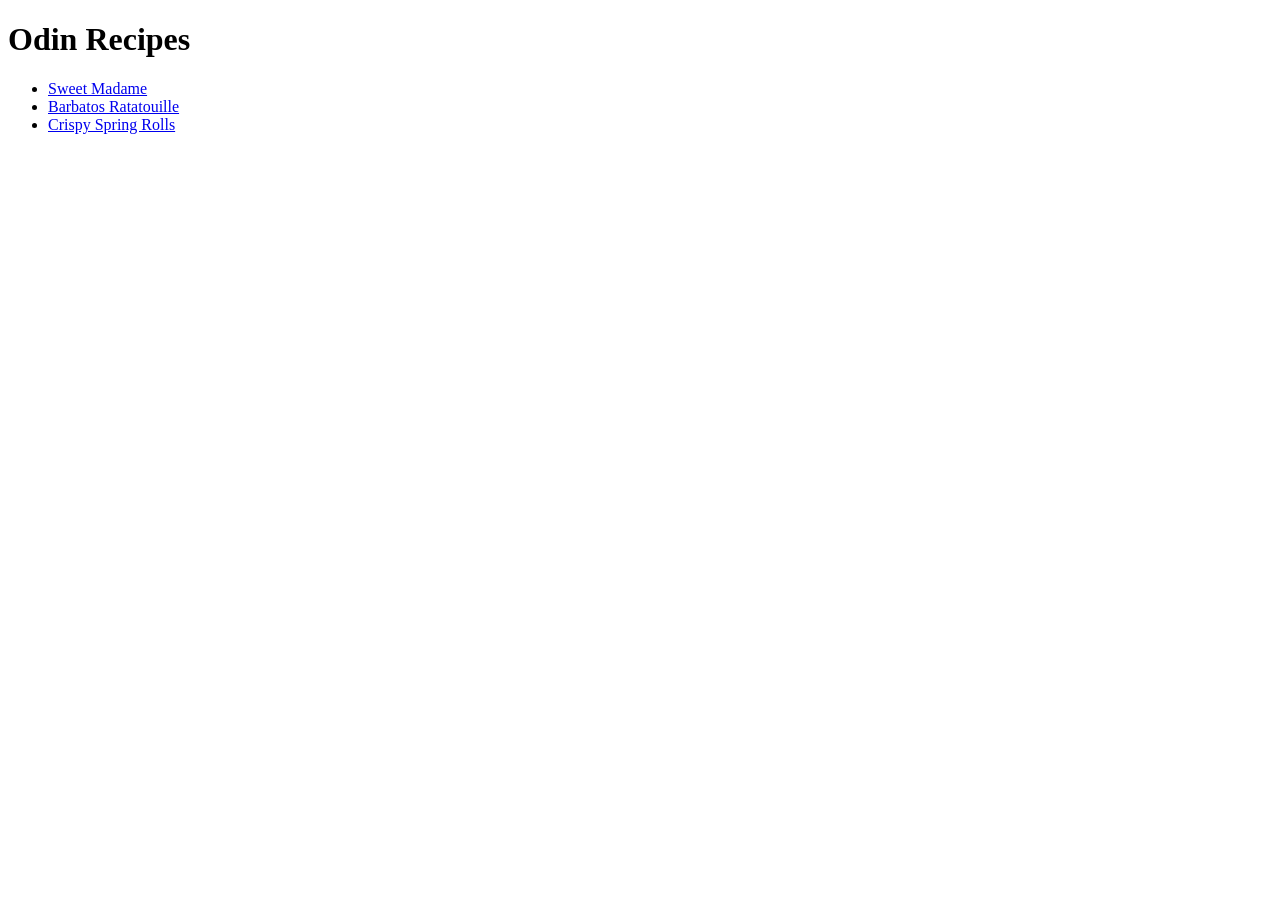
==== index.html @ 318bfb25 "Create homepage and 3 recipes" ====
<!DOCTYPE html>
<html lang="en">
<head>
    <meta charset="UTF-8">
    <meta name="viewport" content="width=device-width, initial-scale=1.0">
    <title>Odin Recipes</title>
</head>
<body>
    <h1>Odin Recipes</h1>
    <ul>
        <li><a href="recipes/sweetmadame.html">Sweet Madame</a></li>
        <li><a href="recipes/barbatosratatouille.html">Barbatos Ratatouille</a></li>
        <li><a href="recipes/crispyspringrolls.html">Crispy Spring Rolls</a></li>
    </ul>

</body>
</html>
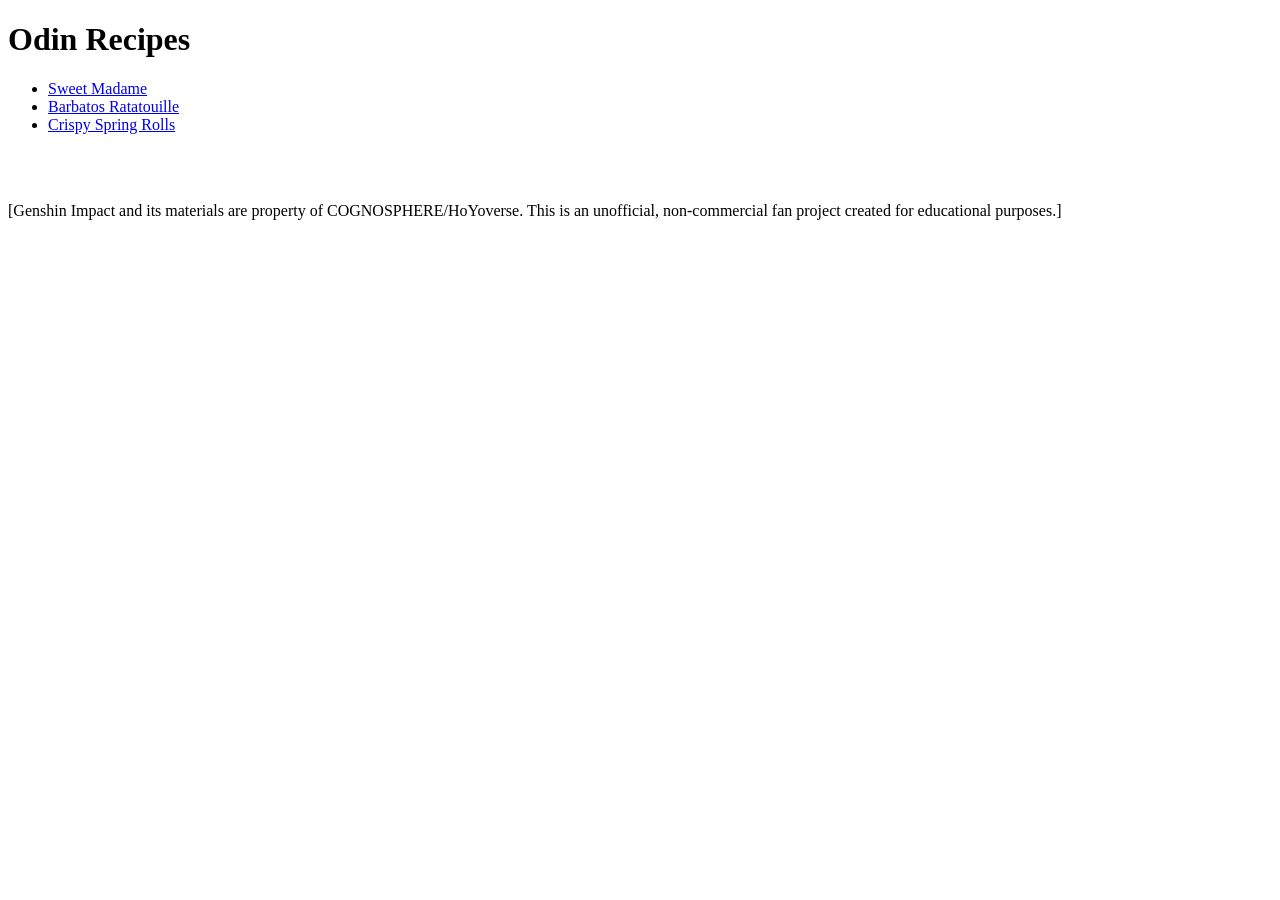
==== commit e65f9c41: "Give credits to owner of assets and data Proper credits were not given to the rightful owners of the" ====
--- a/index.html
+++ b/index.html
@@ -12,6 +12,8 @@
         <li><a href="recipes/barbatosratatouille.html">Barbatos Ratatouille</a></li>
         <li><a href="recipes/crispyspringrolls.html">Crispy Spring Rolls</a></li>
     </ul>
-
+    <br>
+    <br>
+    <p>[Genshin Impact and its materials are property of COGNOSPHERE/HoYoverse. This is an unofficial, non-commercial fan project created for educational purposes.]</p>
 </body>
 </html>
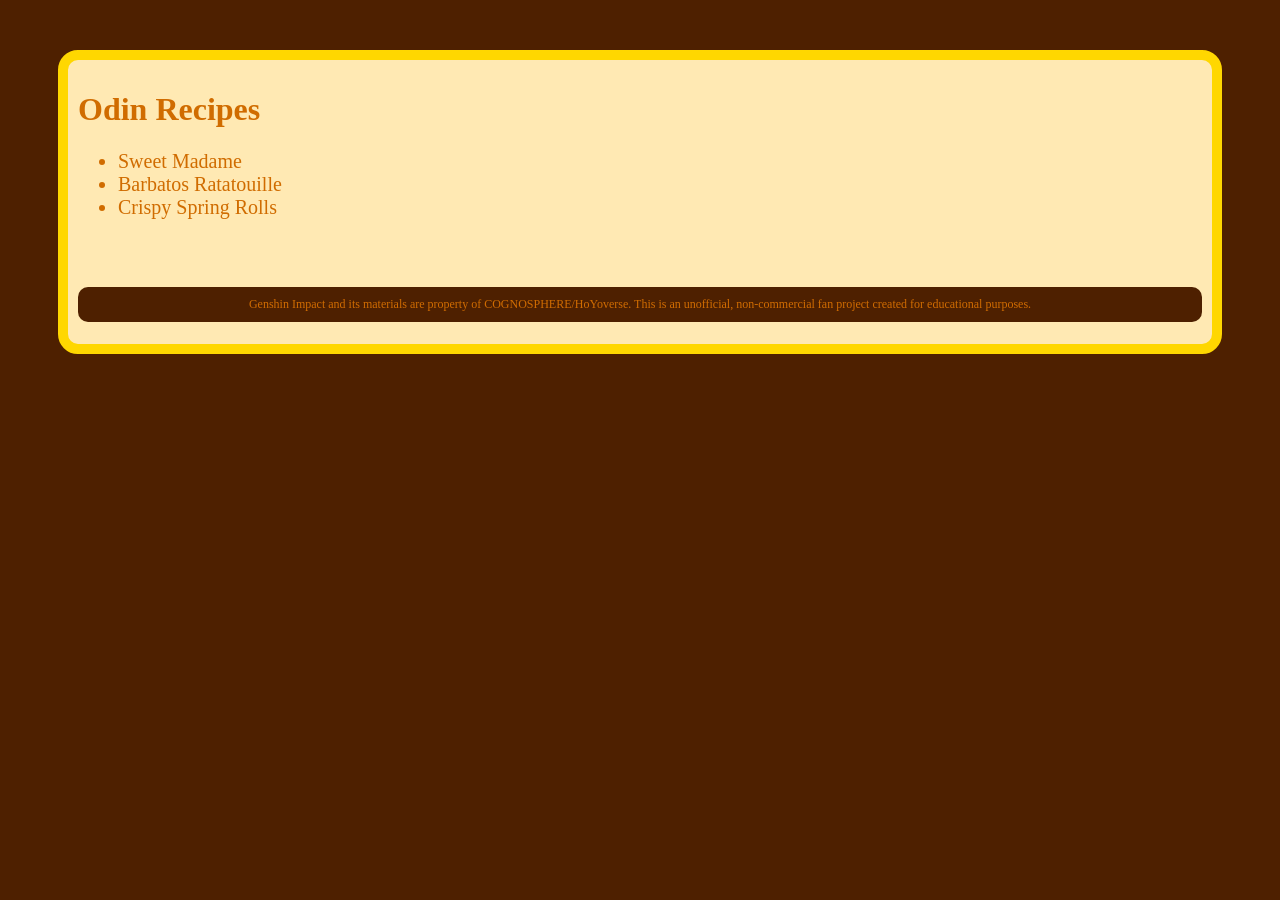
==== commit 3080a777: "Add styling to webpage" ====
--- a/index.html
+++ b/index.html
@@ -3,9 +3,11 @@
 <head>
     <meta charset="UTF-8">
     <meta name="viewport" content="width=device-width, initial-scale=1.0">
+    <link rel="stylesheet" href="styles.css">
     <title>Odin Recipes</title>
 </head>
 <body>
+    <div class="background">
     <h1>Odin Recipes</h1>
     <ul>
         <li><a href="recipes/sweetmadame.html">Sweet Madame</a></li>
@@ -14,6 +16,7 @@
     </ul>
     <br>
     <br>
-    <p>[Genshin Impact and its materials are property of COGNOSPHERE/HoYoverse. This is an unofficial, non-commercial fan project created for educational purposes.]</p>
+    <p class="credits">Genshin Impact and its materials are property of COGNOSPHERE/HoYoverse. This is an unofficial, non-commercial fan project created for educational purposes.</p>
+    </div>
 </body>
 </html>
--- a/styles.css
+++ b/styles.css
@@ -0,0 +1,43 @@
+* {
+    font-family: fantasy;
+    box-sizing: border-box;
+    color: rgb(208, 108, 0);
+}
+
+body {
+    background-color: rgb(78, 32, 0);
+}
+
+p,
+ul {
+    font-size: 20px;
+}
+
+.background,
+.credits {
+    padding: 10px;
+
+}
+
+.background {
+    margin: 50px;
+    border: 10px gold solid;
+    border-radius: 20px;
+    background-color: rgb(255, 233, 179);
+}
+
+.credits {
+    border-radius: 10px;
+    text-align: center;
+    background-color:rgb(78, 32, 0);
+    font-size: 12px;
+}
+
+a {
+    text-decoration: none;
+}
+
+img {
+    width: 300px;
+    height: auto;
+}
